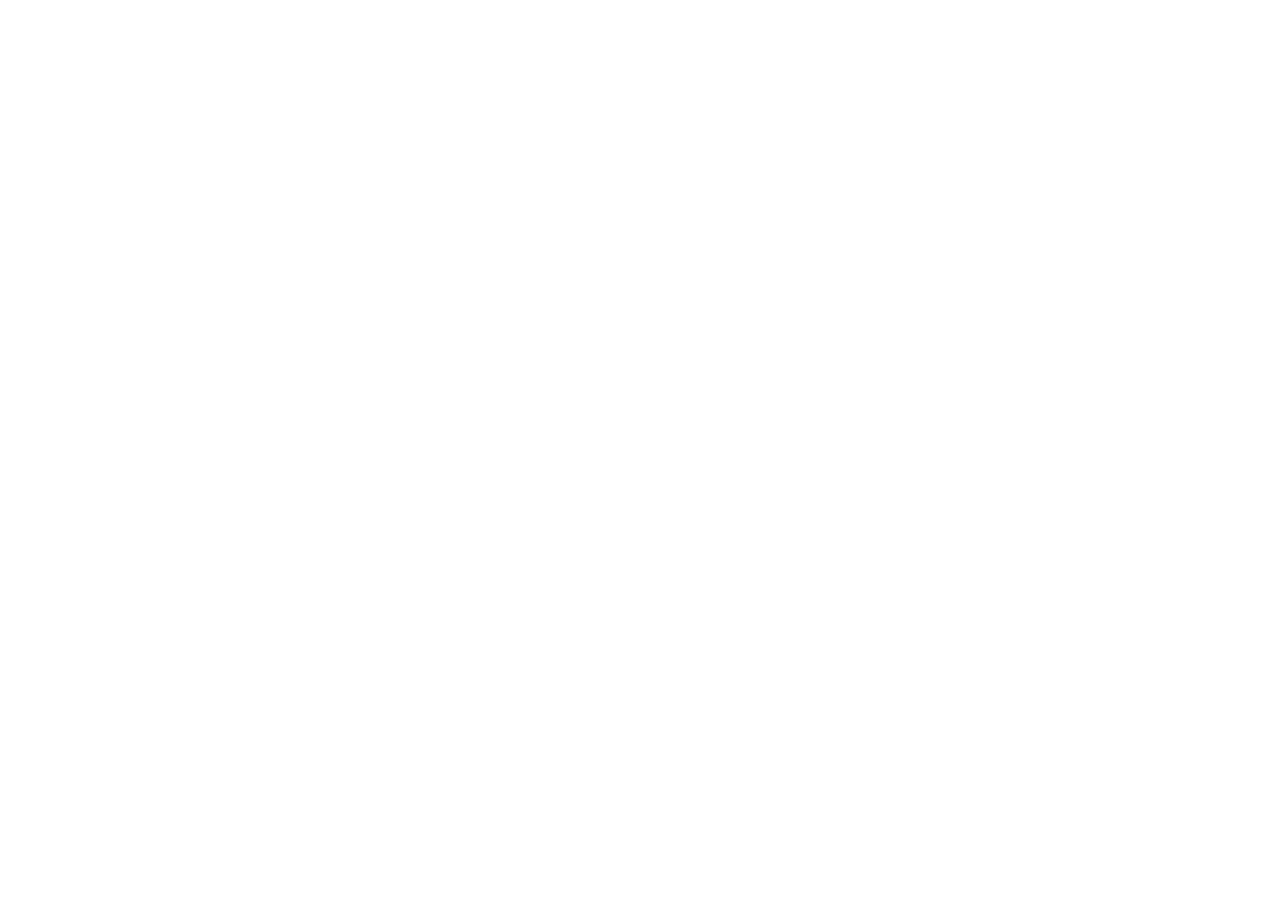
==== level1.html @ 4aa862c1 "adiciona page cada level estruturado" ====
<!DOCTYPE html>
<html lang="pt">
	<head>
      <link href="//maxcdn.bootstrapcdn.com/font-awesome/4.2.0/css/font-awesome.min.css" type="text/css" rel="stylesheet">
      <script src="https://cdnjs.cloudflare.com/ajax/libs/jquery/3.4.1/jquery.js"></script>
	  <meta charset="utf-8">
	  <meta http-equiv="X-UA-Compatible" content="IE=edge">
	  <meta name="viewport" content="width=device-width, initial-scale=1.0, user-scalable = no">
	  <title>Asgarned - Level 1</title>
	  <link rel="icon" href="assets/img/favicon.png" type="image/x-icon">
	  <link rel="stylesheet" type="text/css" href="assets/css/style.css">
	  <link rel="stylesheet" type="text/css" href="assets/css/index.css">
	</head>

	<body>

	</body>
	<script type="text/javascript" src="assets/js/script.js"></script>

</html>
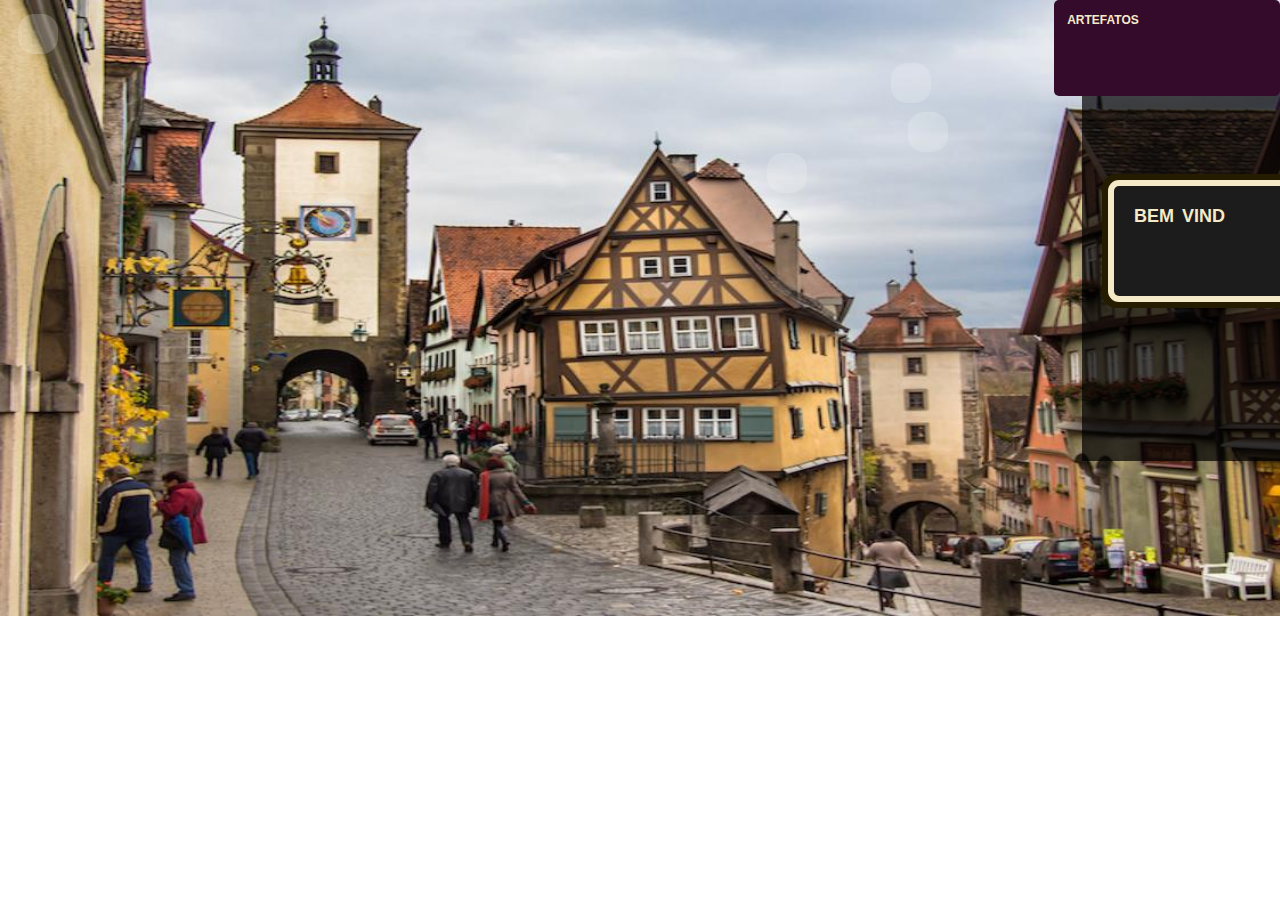
==== commit 760d7a0b: "adiciona abertura nivel 1 e 2" ====
--- a/level1.html
+++ b/level1.html
@@ -9,12 +9,55 @@
 	  <title>Asgarned - Level 1</title>
 	  <link rel="icon" href="assets/img/favicon.png" type="image/x-icon">
 	  <link rel="stylesheet" type="text/css" href="assets/css/style.css">
-	  <link rel="stylesheet" type="text/css" href="assets/css/index.css">
+	  <link rel="stylesheet" type="text/css" href="assets/css/level1.css">
 	</head>
 
 	<body>
-
+		<section class="itens">
+			<label>Artefatos</label>
+			<div class="item-content">
+			</div>
+		</section>
+		<section class="container">
+			<section>
+				<section class="artefacts">
+					<div class="areaArtefact"></div>
+					<img src="assets/img/emoji-l1.png" class="artefact"/>
+				</section>
+				<section class="artefacts">
+					<div class="areaArtefact"></div>
+					<img src="assets/img/emoji-l2.png" class="artefact"/>
+				</section>
+				<section class="artefacts">
+					<div class="areaArtefact"></div>
+					<img src="assets/img/emoji-l3.png" class="artefact"/>
+				</section>
+				<section class="artefacts">
+					<div class="areaArtefact"></div>
+					<img src="assets/img/emoji-l4.png" class="artefact"/>
+				</section>
+				<section class="artefacts">
+					<div class="areaArtefact"></div>
+					<img src="assets/img/emoji-l5.png" class="artefact"/>
+				</section>
+			</section>
+			<section class="panel-container">
+				<div class="panel">
+						<div class="answer">
+							<h4>De qual série é essa música?</h4>
+							<input type="text" name="answer">
+							<a href="#" id="compara" onclick="compara()" class="btn">Responder</a>
+						</div>
+						<div id="dialogo"></div>
+				</div>
+			</section>
+		</section>
+		<audio id="enigma">
+			<source src="/assets/audio/got.mp3" type="audio/mp3">
+		</audio>
 	</body>
 	<script type="text/javascript" src="assets/js/script.js"></script>
+	<script type="text/javascript" src="assets/js/dialog.js"></script>
+	<script type="text/javascript" src="assets/js/level1.js"></script>
 
 </html>--- a/assets/css/style.css
+++ b/assets/css/style.css
@@ -0,0 +1,106 @@
+body{
+  background-size: cover;
+  background-repeat: no-repeat;
+  min-height: 600px;
+}
+
+.btn {
+  background-color: #28a745;
+  color:white;
+  border-radius: 5px;
+  padding-right:5%; 
+  padding-left:5%;
+  border-style: none;
+  font-size: 24px;  
+  height: 40px;
+  text-decoration: none;
+  padding-top: 1%;
+  z-index: 1059;
+}
+
+.btn:hover,
+.btn:hover b {
+  background-color: #696969;
+}
+
+@-webkit-keyframes arrow_anim {
+   from { margin-top: 58px; }
+     to { margin-top: 67px; }
+}
+
+@-moz-keyframes arrow_anim {
+   from { margin-top: 58px; }
+     to { margin-top: 67px; }
+}
+
+@-ms-keyframes arrow_anim {
+   from { margin-top: 58px; }
+     to { margin-top: 67px; }
+}
+
+@-o-keyframes arrow_anim {
+   from { margin-top: 58px; }
+     to { margin-top: 67px; }
+}
+
+@keyframes arrow_anim {
+   from { margin-top: 58px; }
+     to { margin-top: 67px; }
+}
+
+#arrow {
+	border-left: 10px solid transparent;
+	border-right: 10px solid transparent;
+	border-top: 10px solid red;
+  height: 0; 
+  margin: 60px 0px 0px 360px;
+  position: absolute;
+  width: 0; 
+  
+  -webkit-animation: arrow_anim .3s steps(3) infinite;
+  -moz-animation: arrow_anim .3s steps(3) infinite;
+  -ms-animation: arrow_anim .3s steps(3) infinite;
+  -o-animation: arrow_anim .3s steps(3) infinite;
+  animation: arrow_anim .3s steps(3) infinite;
+}
+
+#dialogo {
+  height: 70px;
+  background: #1c1c1c;
+  border-radius: 5px;
+  box-shadow: 0 0 0 6px #F5EAC8, 0 0 0 12px #251C00;
+  color: #F5EAC8;
+  font-family: Arial;
+  font-size: 18px;
+  font-weight: bold;
+  padding: 20px 20px 20px 20px;
+  position: relative;
+  text-transform: uppercase;
+  word-spacing: 3px;
+  width: 400px;
+  margin: 3%;
+}
+
+.itens {
+  height: 70px;
+  background: rgb(53, 11, 44);
+  border-radius: 5px;
+  color: #F5EAC8;
+  font-family: Arial;
+  font-size: 12px;
+  font-weight: bold;
+  padding: 1%;
+  position: fixed;
+  top: 0px;
+  right: 0px;
+  text-transform: uppercase;
+  word-spacing: 3px;
+  width: 200px;
+  z-index: 1059;
+}
+
+.itens img{
+  width: 20%;
+  height: 60%;
+  display: none;
+}--- a/assets/css/level1.css
+++ b/assets/css/level1.css
@@ -0,0 +1,59 @@
+body {
+    background-image: url('/assets/img/cover1.jpg'); 
+}
+
+.areaArtefact {
+    background-color: rgba(255, 255, 255, 0.2);
+    height: 40px;
+    width: 40px;
+    border-radius: 40%;
+    position: relative;
+}
+
+.artefact {
+    position: relative;
+    display: none;	
+    z-index: 10;
+}
+
+.container{
+    display: inline-flex;
+}
+
+.panel-container {
+    display: flex;
+    margin-left: 10%;
+    margin-top: 1%;
+}
+
+.panel {
+    background-color: rgba(0, 0, 0, 0.7);
+    width: 400px;
+    height: 400px;
+    padding: 5%;
+    display: flex;
+    justify-content: center;
+    max-width: 400px;
+    flex-wrap: wrap;
+    align-content: center;
+}
+
+.artefacts img,
+.panel img {
+    width: 50px;
+    height: 50px;
+}
+
+.panel img {
+    margin-left: 3%;
+}
+
+
+.answer {
+    display: none;
+    color: white;
+}
+
+input  {
+    margin-bottom: 2%;
+}
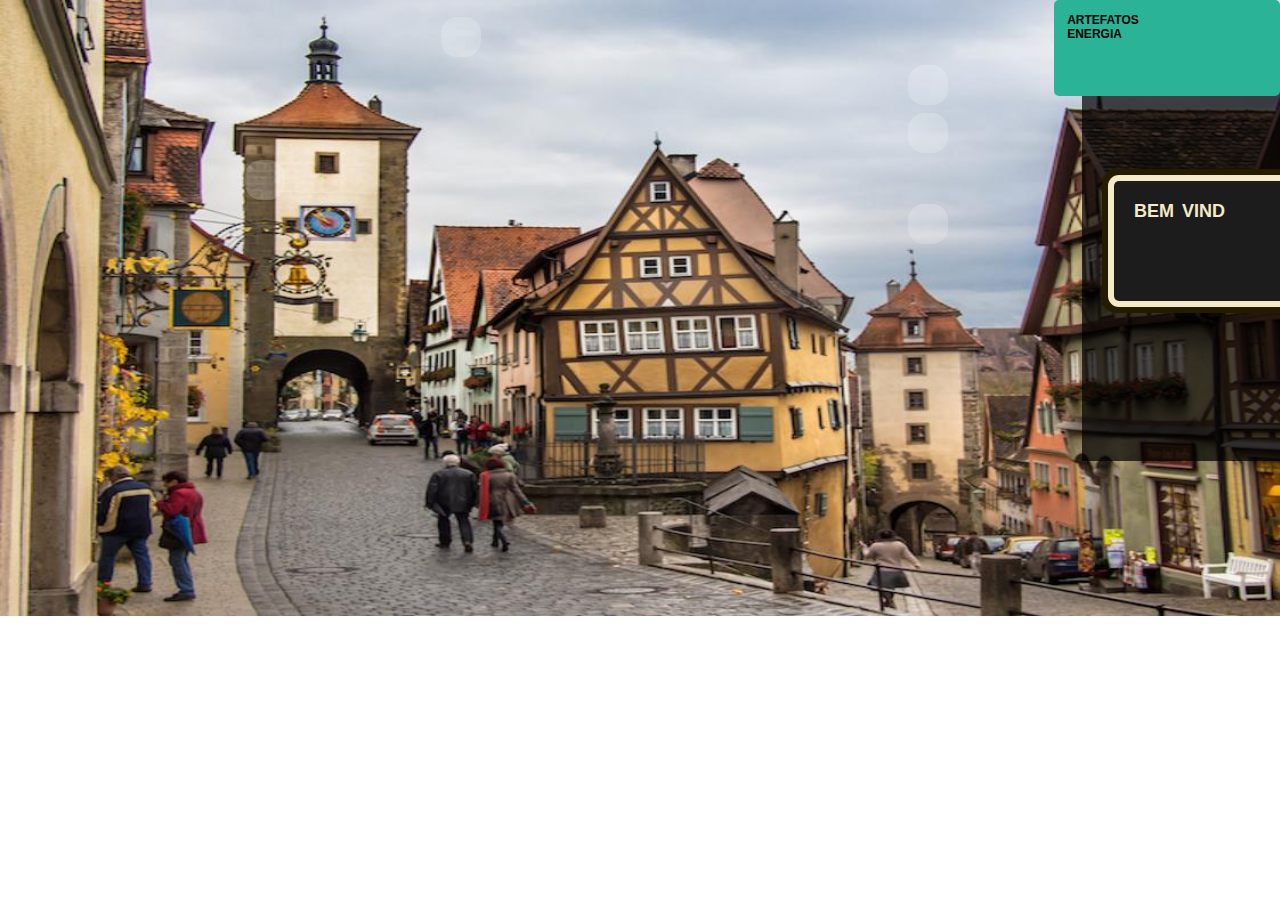
==== commit fa3e261f: "add life" ====
--- a/level1.html
+++ b/level1.html
@@ -15,8 +15,9 @@
 	<body>
 		<section class="itens">
 			<label>Artefatos</label>
-			<div class="item-content">
-			</div>
+			<div class="item-content"></div>
+			<label>Energia</label>
+			<div class="energy-content"></div>
 		</section>
 		<section class="container">
 			<section>
--- a/assets/css/style.css
+++ b/assets/css/style.css
@@ -1,7 +1,11 @@
+@import url('https://fonts.googleapis.com/css?family=Almendra+Display&display=swap');
+
 body{
   background-size: cover;
   background-repeat: no-repeat;
   min-height: 600px;
+  overflow: hidden;
+  font-family: 'Almendra Display', cursive;
 }
 
 .btn {
@@ -16,6 +20,7 @@
   text-decoration: none;
   padding-top: 1%;
   z-index: 1059;
+  font-family: Arial, Helvetica, sans-serif !important;
 }
 
 .btn:hover,
@@ -23,49 +28,8 @@
   background-color: #696969;
 }
 
-@-webkit-keyframes arrow_anim {
-   from { margin-top: 58px; }
-     to { margin-top: 67px; }
-}
-
-@-moz-keyframes arrow_anim {
-   from { margin-top: 58px; }
-     to { margin-top: 67px; }
-}
-
-@-ms-keyframes arrow_anim {
-   from { margin-top: 58px; }
-     to { margin-top: 67px; }
-}
-
-@-o-keyframes arrow_anim {
-   from { margin-top: 58px; }
-     to { margin-top: 67px; }
-}
-
-@keyframes arrow_anim {
-   from { margin-top: 58px; }
-     to { margin-top: 67px; }
-}
-
-#arrow {
-	border-left: 10px solid transparent;
-	border-right: 10px solid transparent;
-	border-top: 10px solid red;
-  height: 0; 
-  margin: 60px 0px 0px 360px;
-  position: absolute;
-  width: 0; 
-  
-  -webkit-animation: arrow_anim .3s steps(3) infinite;
-  -moz-animation: arrow_anim .3s steps(3) infinite;
-  -ms-animation: arrow_anim .3s steps(3) infinite;
-  -o-animation: arrow_anim .3s steps(3) infinite;
-  animation: arrow_anim .3s steps(3) infinite;
-}
-
 #dialogo {
-  height: 70px;
+  height: 80px;
   background: #1c1c1c;
   border-radius: 5px;
   box-shadow: 0 0 0 6px #F5EAC8, 0 0 0 12px #251C00;
@@ -83,9 +47,8 @@
 
 .itens {
   height: 70px;
-  background: rgb(53, 11, 44);
+  background: rgb(42, 179, 150);
   border-radius: 5px;
-  color: #F5EAC8;
   font-family: Arial;
   font-size: 12px;
   font-weight: bold;
@@ -102,5 +65,4 @@
 .itens img{
   width: 20%;
   height: 60%;
-  display: none;
 }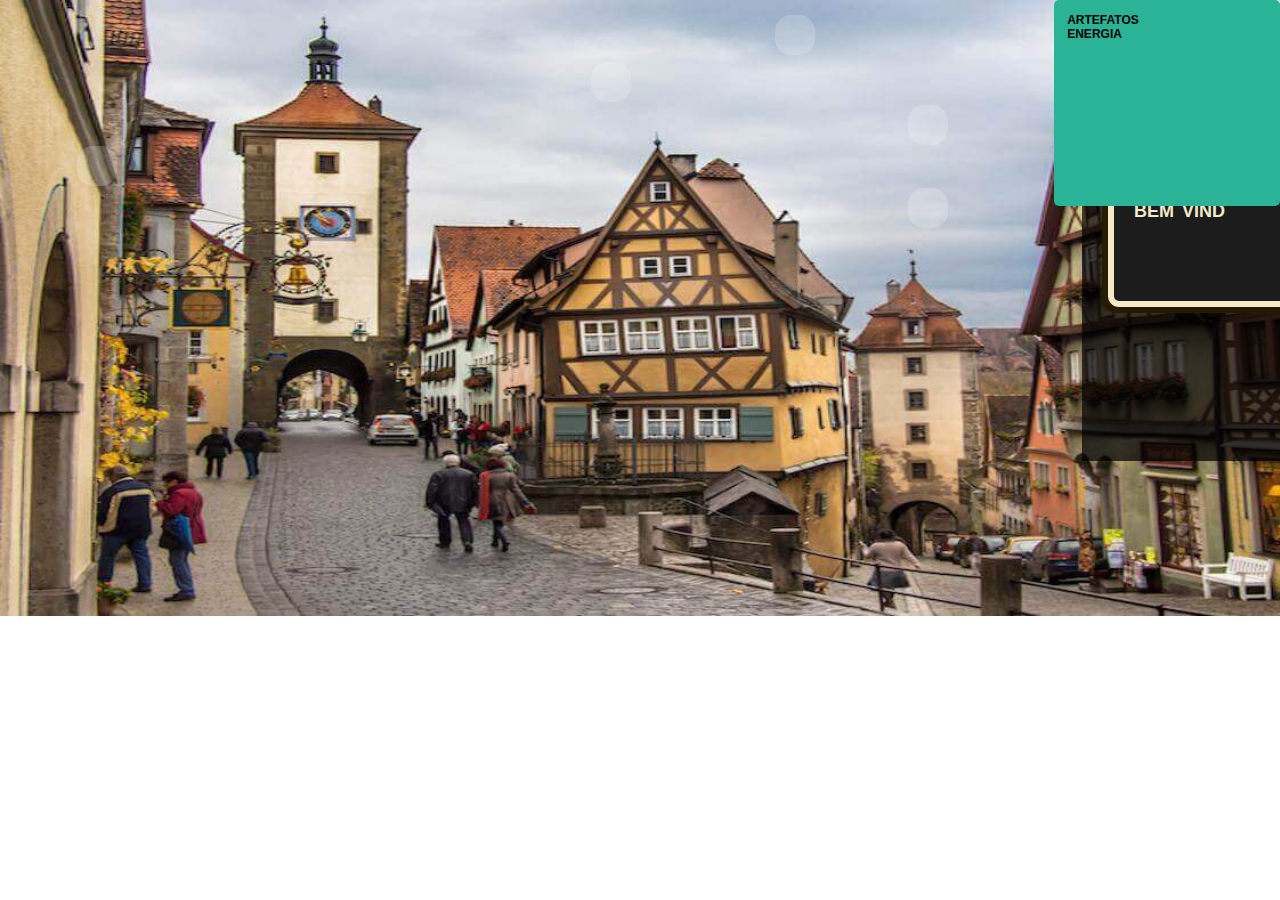
==== commit 3a4b1091: "resize img" ====
--- a/level1.html
+++ b/level1.html
@@ -54,7 +54,7 @@
 			</section>
 		</section>
 		<audio id="enigma">
-			<source src="/assets/audio/got.mp3" type="audio/mp3">
+			<source src="assets/audio/got.mp3" type="audio/mp3">
 		</audio>
 	</body>
 	<script type="text/javascript" src="assets/js/script.js"></script>
--- a/assets/css/style.css
+++ b/assets/css/style.css
@@ -46,7 +46,7 @@
 }
 
 .itens {
-  height: 70px;
+  height: 20%;
   background: rgb(42, 179, 150);
   border-radius: 5px;
   font-family: Arial;
--- a/assets/css/level1.css
+++ b/assets/css/level1.css
@@ -1,5 +1,5 @@
 body {
-    background-image: url('/assets/img/cover1.jpg'); 
+    background-image: url('../img/cover1.jpg'); 
 }
 
 .areaArtefact {
